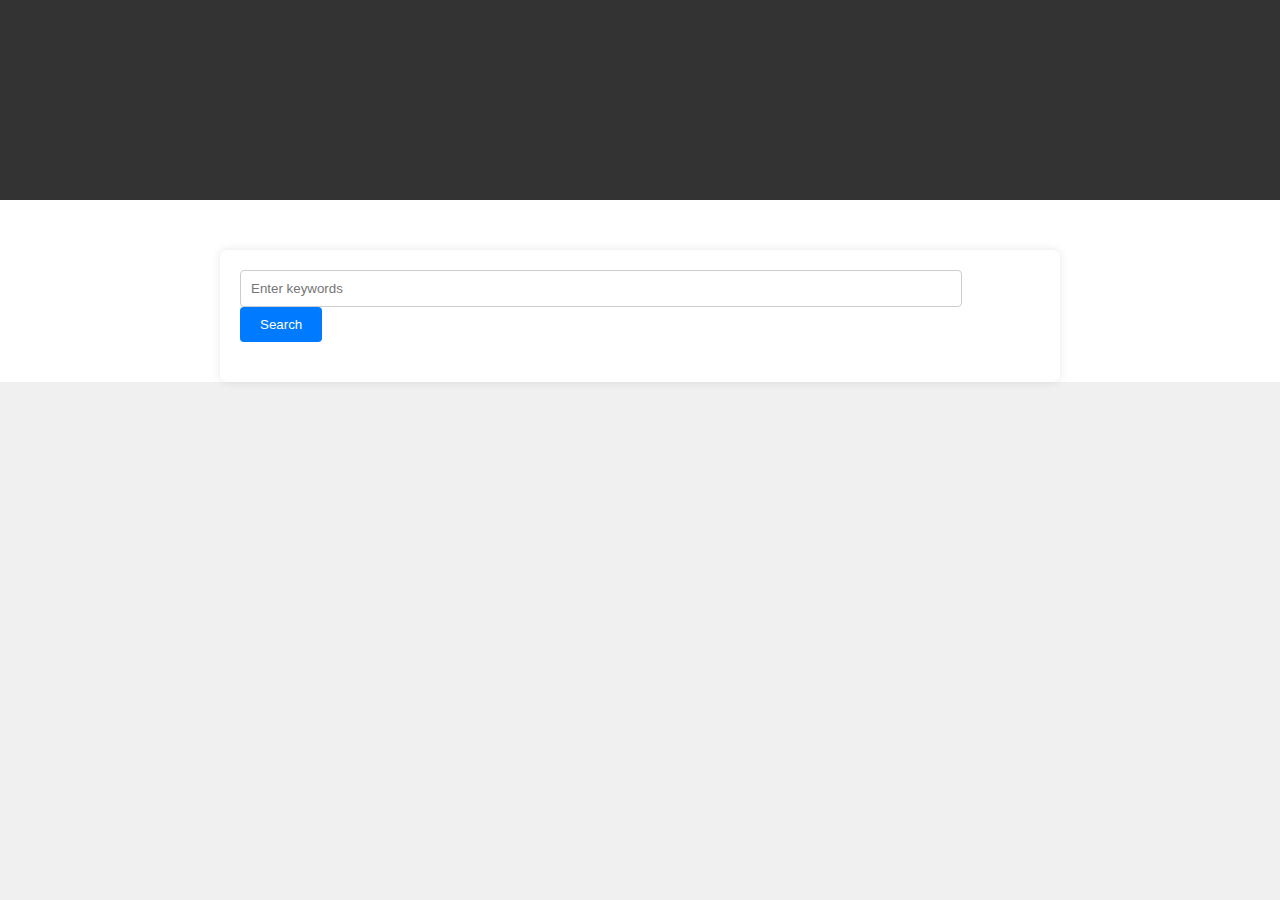
==== index.html @ c44004f3 "First Commit" ====
<!DOCTYPE html>
<html lang="en">
<head>
    <meta charset="UTF-8">
    <meta name="viewport" content="width=device-width, initial-scale=1.0">
    <title>AniList GraphQL API Example</title>
    <link rel="stylesheet" href="styles.css">
</head>
<body>
    <header id="banner"></header>
    <div class="container">
        <input type="text" id="searchInput" placeholder="Enter keywords" onkeypress="handleKeyPress(event)">
        <button onclick="searchAnime()">Search</button>
        <div id="data"></div>
    </div>

    <script>
        // Define the API endpoint
        const apiEndpoint = 'https://graphql.anilist.co';

        // Define the GraphQL query
        const query = `
            query ($search: String) {
                Page (perPage: 5) {
                    media (search: $search, type: ANIME) {
                        id
                        title {
                            romaji
                            english
                            native
                        }
                        description
                        coverImage {
                            large
                        }
                    }
                }
            }
        `;

        // Function to fetch data from the API
        async function fetchData(search) {
            const variables = { search: search };
            try {
                const response = await fetch(apiEndpoint, {
                    method: 'POST',
                    headers: {
                        'Content-Type': 'application/json',
                        'Accept': 'application/json',
                    },
                    body: JSON.stringify({
                        query: query,
                        variables: variables
                    })
                });
                if (!response.ok) {
                    throw new Error('Network response was not ok');
                }
                const data = await response.json();
                displayData(data);
            } catch (error) {
                console.error('There has been a problem with your fetch operation:', error);
            }
        }

        // Function to display data on the webpage
        function displayData(data) {
            const dataDiv = document.getElementById('data');
            dataDiv.innerHTML = '';
            data.data.Page.media.forEach(anime => {
                const animeDiv = document.createElement('div');
                animeDiv.classList.add('anime');

                const title = document.createElement('h2');
                title.textContent = anime.title.romaji || anime.title.english || anime.title.native;
                animeDiv.appendChild(title);

                const description = document.createElement('p');
                description.innerHTML = anime.description; // Use innerHTML to render HTML tags
                animeDiv.appendChild(description);

                if (anime.coverImage && anime.coverImage.large) {
                    const image = document.createElement('img');
                    image.src = anime.coverImage.large;
                    image.style.cursor = 'pointer';
                    image.addEventListener('click', () => {
                        fetchData(anime.title.romaji || anime.title.english || anime.title.native);
                    });
                    animeDiv.appendChild(image);
                }

                dataDiv.appendChild(animeDiv);
            });
        }

        // Function to handle search
        function searchAnime() {
            const searchInput = document.getElementById('searchInput').value;
            fetchData(searchInput);
        }

        // Function to handle key press
        function handleKeyPress(event) {
            if (event.key === 'Enter') {
                searchAnime();
            }
        }
    </script>
</body>
</html>
---- styles.css ----
html {
    background-color: #f0f0f0; /* Light grey background color */
}

body {
    font-family: Arial, sans-serif;
    background-color: #ffffff; /* White background color */
    color: #333;
    margin: 0;
    padding: 0;
}

header#banner {
    width: 100%;
    height: 200px; /* Adjust the height as needed */
    background-color: #333; /* Fallback background color */
}

.container {
    max-width: 800px;
    margin: 50px auto;
    padding: 20px;
    background-color: rgba(255, 255, 255, 0.8); /* Slightly transparent background */
    box-shadow: 0 0 10px rgba(0, 0, 0, 0.1);
    border-radius: 8px;
}

input[type="text"] {
    width: calc(100% - 100px);
    padding: 10px;
    margin-right: 10px;
    border: 1px solid #ccc;
    border-radius: 4px;
}

button {
    padding: 10px 20px;
    border: none;
    background-color: #007BFF;
    color: #fff;
    border-radius: 4px;
    cursor: pointer;
}

button:hover {
    background-color: #0056b3;
}

#data {
    margin-top: 20px;
}

.anime {
    margin-bottom: 20px;
    padding: 10px;
    border: 1px solid #ddd;
    border-radius: 4px;
    background-color: #fafafa;
    text-align: center; /* Center the content */
}

.anime h2 {
    margin-top: 0;
}

.anime img {
    max-width: 100%;
    height: auto;
    display: block;
    margin: 10px auto 0; /* Center the image */
}
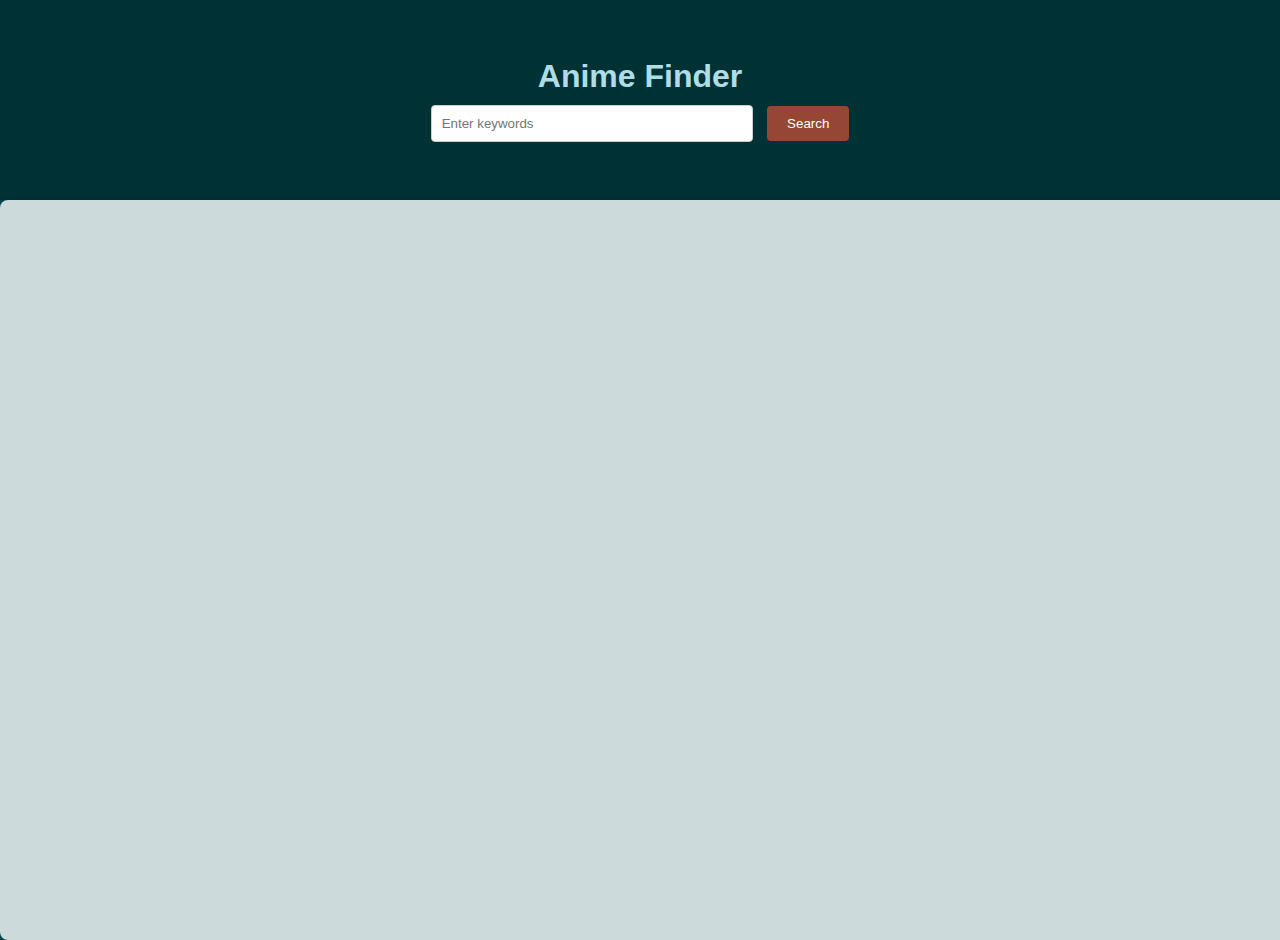
==== commit 9edc8c09: "Card Sliders / Color Scheme" ====
--- a/index.html
+++ b/index.html
@@ -7,18 +7,24 @@
     <link rel="stylesheet" href="styles.css">
 </head>
 <body>
-    <header id="banner"></header>
+    <header id="banner">
+        <h1>Anime Finder</h1>
+        <div class="search-container">
+            <input type="text" id="searchInput" placeholder="Enter keywords" onkeypress="handleKeyPress(event)">
+            <button onclick="searchAnime()">Search</button>
+        </div>
+    </header>
     <div class="container">
-        <input type="text" id="searchInput" placeholder="Enter keywords" onkeypress="handleKeyPress(event)">
-        <button onclick="searchAnime()">Search</button>
-        <div id="data"></div>
+        <div id="slider">
+            <button id="prev" onclick="prevSlide()">&#10094;</button>
+            <div id="data" class="slider-content"></div>
+            <button id="next" onclick="nextSlide()">&#10095;</button>
+        </div>
     </div>
 
     <script>
-        // Define the API endpoint
         const apiEndpoint = 'https://graphql.anilist.co';
 
-        // Define the GraphQL query
         const query = `
             query ($search: String) {
                 Page (perPage: 5) {
@@ -38,7 +44,6 @@
             }
         `;
 
-        // Function to fetch data from the API
         async function fetchData(search) {
             const variables = { search: search };
             try {
@@ -63,20 +68,20 @@
             }
         }
 
-        // Function to display data on the webpage
         function displayData(data) {
             const dataDiv = document.getElementById('data');
             dataDiv.innerHTML = '';
-            data.data.Page.media.forEach(anime => {
+            data.data.Page.media.forEach((anime, index) => {
                 const animeDiv = document.createElement('div');
                 animeDiv.classList.add('anime');
+                animeDiv.dataset.index = index;
 
                 const title = document.createElement('h2');
                 title.textContent = anime.title.romaji || anime.title.english || anime.title.native;
                 animeDiv.appendChild(title);
 
                 const description = document.createElement('p');
-                description.innerHTML = anime.description; // Use innerHTML to render HTML tags
+                description.innerHTML = anime.description; 
                 animeDiv.appendChild(description);
 
                 if (anime.coverImage && anime.coverImage.large) {
@@ -85,26 +90,75 @@
                     image.style.cursor = 'pointer';
                     image.addEventListener('click', () => {
                         fetchData(anime.title.romaji || anime.title.english || anime.title.native);
+                        resetSliderPosition(); 
                     });
                     animeDiv.appendChild(image);
                 }
 
+                animeDiv.addEventListener('click', () => {
+                    currentSlide = index;
+                    showSlide(currentSlide);
+                });
+
                 dataDiv.appendChild(animeDiv);
             });
+            showSlide(currentSlide);
         }
 
-        // Function to handle search
         function searchAnime() {
             const searchInput = document.getElementById('searchInput').value;
             fetchData(searchInput);
+            resetSliderPosition();
         }
 
-        // Function to handle key press
         function handleKeyPress(event) {
             if (event.key === 'Enter') {
                 searchAnime();
             }
         }
+
+        async function fetchRandomAnimes() {
+            await fetchData(''); 
+        }
+
+        let currentSlide = 0;
+        function showSlide(index) {
+            const slides = document.querySelectorAll('.anime');
+            const totalSlides = slides.length;
+            const sliderContent = document.querySelector('.slider-content');
+            const slideWidth = slides[0].offsetWidth;
+            const offset = -index * slideWidth + (sliderContent.offsetWidth - slideWidth) / 2;
+            sliderContent.style.transform = `translateX(${offset}px)`;
+
+            slides.forEach((slide, i) => {
+                if (i === index) {
+                    slide.classList.add('current');
+                    slide.style.pointerEvents = 'auto';
+                } else {
+                    slide.classList.remove('current');
+                    slide.style.pointerEvents = 'none';
+                }
+            });
+        }
+
+        function nextSlide() {
+            currentSlide = (currentSlide + 1) % document.querySelectorAll('.anime').length;
+            showSlide(currentSlide);
+        }
+
+        function prevSlide() {
+            currentSlide = (currentSlide - 1 + document.querySelectorAll('.anime').length) % document.querySelectorAll('.anime').length;
+            showSlide(currentSlide);
+        }
+
+        function resetSliderPosition() {
+            currentSlide = 0;
+            showSlide(currentSlide);
+        }
+
+        window.onload = async () => {
+            await fetchRandomAnimes();
+        };
     </script>
 </body>
 </html>--- a/styles.css
+++ b/styles.css
@@ -1,10 +1,10 @@
 html {
-    background-color: #f0f0f0; /* Light grey background color */
+    background-color: #024950; 
 }
 
 body {
     font-family: Arial, sans-serif;
-    background-color: #ffffff; /* White background color */
+    background-color: #024950; 
     color: #333;
     margin: 0;
     padding: 0;
@@ -12,51 +12,108 @@
 
 header#banner {
     width: 100%;
-    height: 200px; /* Adjust the height as needed */
-    background-color: #333; /* Fallback background color */
+    height: 200px; 
+    background-color: #003135; 
+    color: #fff;
+    display: flex;
+    flex-direction: column;
+    align-items: center;
+    justify-content: center;
+    text-align: center; 
 }
 
-.container {
-    max-width: 800px;
-    margin: 50px auto;
-    padding: 20px;
-    background-color: rgba(255, 255, 255, 0.8); /* Slightly transparent background */
-    box-shadow: 0 0 10px rgba(0, 0, 0, 0.1);
-    border-radius: 8px;
+header#banner h1 {
+    margin: 0;
+    color: #AFDDE5; 
 }
 
-input[type="text"] {
-    width: calc(100% - 100px);
+.search-container {
+    margin-top: 10px;
+}
+
+.search-container input[type="text"] {
+    width: 300px;
     padding: 10px;
     margin-right: 10px;
     border: 1px solid #ccc;
     border-radius: 4px;
 }
 
-button {
+.search-container button {
     padding: 10px 20px;
     border: none;
-    background-color: #007BFF;
+    background-color: #964734; 
     color: #fff;
     border-radius: 4px;
     cursor: pointer;
 }
 
-button:hover {
-    background-color: #0056b3;
+.search-container button:hover {
+    background-color: #7a3a2b; 
 }
 
-#data {
-    margin-top: 20px;
+.container {
+    width: 100%;
+    height: calc(100vh - 200px); 
+    margin: 0;
+    padding: 20px;
+    background-color: rgba(255, 255, 255, 0.8); 
+    box-shadow: 0 0 10px rgba(0, 0, 0, 0.1);
+    border-radius: 8px;
+    display: flex;
+    align-items: center;
+    justify-content: center;
+}
+
+#slider {
+    position: relative;
+    width: 100%;
+    overflow: hidden;
+}
+
+.slider-content {
+    display: flex;
+    transition: transform 0.5s ease-in-out;
+}
+
+#prev, #next {
+    position: absolute;
+    top: 50%;
+    transform: translateY(-50%);
+    background-color: #964734; 
+    color: #fff;
+    border: none;
+    padding: 10px;
+    cursor: pointer;
+    z-index: 1;
+}
+
+#prev {
+    left: calc(35% - 30px); 
+}
+
+#next {
+    right: calc(35% - 30px);
 }
 
 .anime {
-    margin-bottom: 20px;
+    min-width: 30%;
+    max-width: 30%;
+    box-sizing: border-box;
     padding: 10px;
     border: 1px solid #ddd;
     border-radius: 4px;
-    background-color: #fafafa;
-    text-align: center; /* Center the content */
+    text-align: center; 
+    transition: opacity 0.5s ease;
+}
+
+.anime.current {
+    background-color: #0FA4AF; 
+}
+
+.anime:not(.current) {
+    background-color: #AFDDE5; 
+    opacity: 0.5; 
 }
 
 .anime h2 {
@@ -67,5 +124,5 @@
     max-width: 100%;
     height: auto;
     display: block;
-    margin: 10px auto 0; /* Center the image */
+    margin: 10px auto 0; 
 }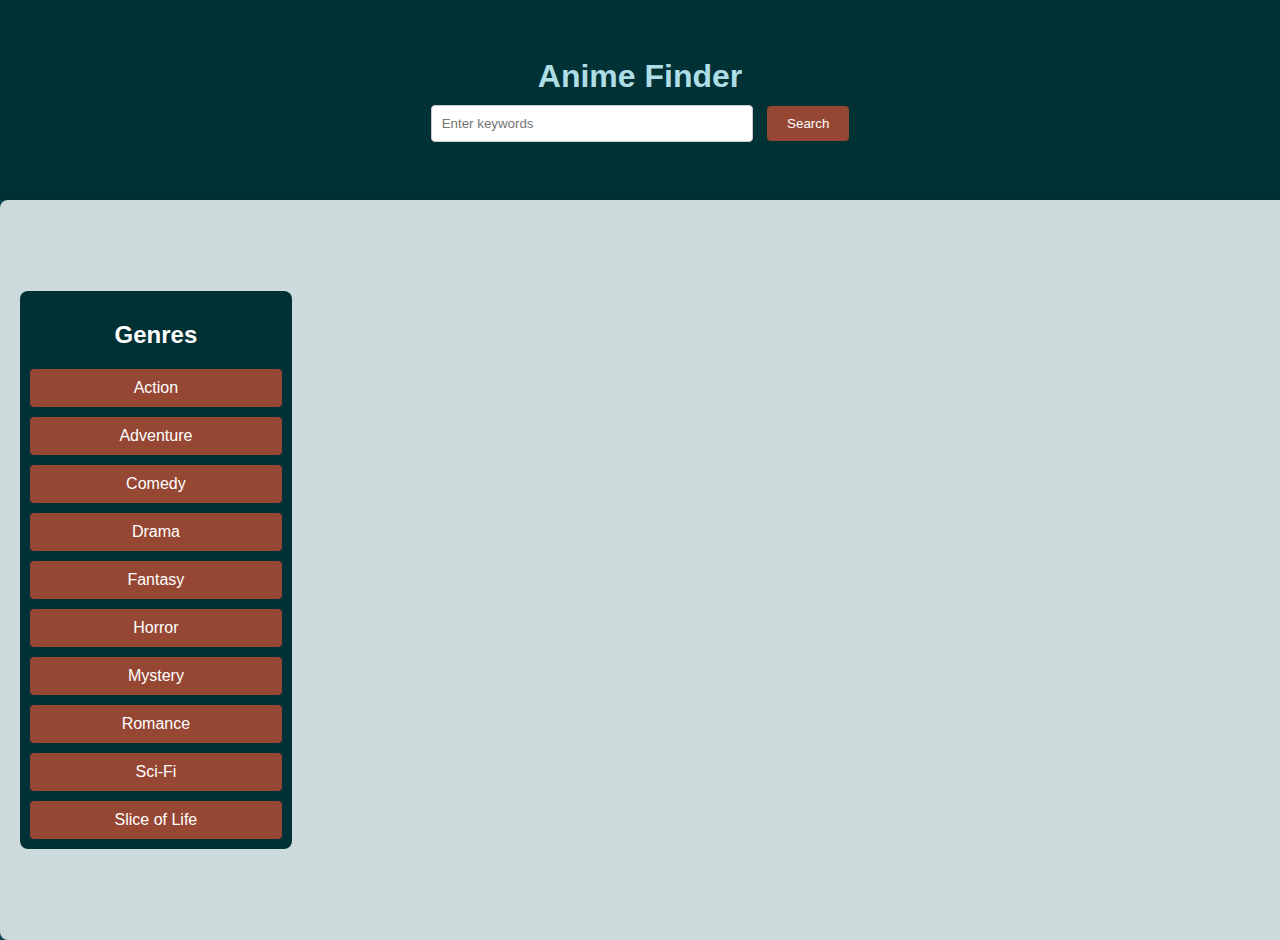
==== commit 03d20253: "Genre Sidebar, Updated Sliders" ====
--- a/index.html
+++ b/index.html
@@ -15,20 +15,22 @@
         </div>
     </header>
     <div class="container">
-        <div id="slider">
-            <button id="prev" onclick="prevSlide()">&#10094;</button>
-            <div id="data" class="slider-content"></div>
-            <button id="next" onclick="nextSlide()">&#10095;</button>
+        <div id="sidebar">
+            <h2>Genres</h2>
+            <div id="genres"></div>
+        </div>
+        <div id="main-content">
+            <div id="top-anime-grid" class="anime-grid"></div>
         </div>
     </div>
 
     <script>
         const apiEndpoint = 'https://graphql.anilist.co';
 
-        const query = `
-            query ($search: String) {
-                Page (perPage: 5) {
-                    media (search: $search, type: ANIME) {
+        const topAnimeQuery = `
+            query {
+                Page (perPage: 20, sort: [SCORE_DESC]) {
+                    media (type: ANIME, sort: [SCORE_DESC]) {
                         id
                         title {
                             romaji
@@ -44,8 +46,9 @@
             }
         `;
 
-        async function fetchData(search) {
-            const variables = { search: search };
+        const genres = ["Action", "Adventure", "Comedy", "Drama", "Fantasy", "Horror", "Mystery", "Romance", "Sci-Fi", "Slice of Life"];
+
+        async function fetchTopAnimes() {
             try {
                 const response = await fetch(apiEndpoint, {
                     method: 'POST',
@@ -54,61 +57,22 @@
                         'Accept': 'application/json',
                     },
                     body: JSON.stringify({
-                        query: query,
-                        variables: variables
+                        query: topAnimeQuery
                     })
                 });
                 if (!response.ok) {
                     throw new Error('Network response was not ok');
                 }
                 const data = await response.json();
-                displayData(data);
+                displayTopAnimes(data);
             } catch (error) {
                 console.error('There has been a problem with your fetch operation:', error);
             }
         }
 
-        function displayData(data) {
-            const dataDiv = document.getElementById('data');
-            dataDiv.innerHTML = '';
-            data.data.Page.media.forEach((anime, index) => {
-                const animeDiv = document.createElement('div');
-                animeDiv.classList.add('anime');
-                animeDiv.dataset.index = index;
-
-                const title = document.createElement('h2');
-                title.textContent = anime.title.romaji || anime.title.english || anime.title.native;
-                animeDiv.appendChild(title);
-
-                const description = document.createElement('p');
-                description.innerHTML = anime.description; 
-                animeDiv.appendChild(description);
-
-                if (anime.coverImage && anime.coverImage.large) {
-                    const image = document.createElement('img');
-                    image.src = anime.coverImage.large;
-                    image.style.cursor = 'pointer';
-                    image.addEventListener('click', () => {
-                        fetchData(anime.title.romaji || anime.title.english || anime.title.native);
-                        resetSliderPosition(); 
-                    });
-                    animeDiv.appendChild(image);
-                }
-
-                animeDiv.addEventListener('click', () => {
-                    currentSlide = index;
-                    showSlide(currentSlide);
-                });
-
-                dataDiv.appendChild(animeDiv);
-            });
-            showSlide(currentSlide);
-        }
-
-        function searchAnime() {
-            const searchInput = document.getElementById('searchInput').value;
-            fetchData(searchInput);
-            resetSliderPosition();
+        async function searchAnime(searchQuery) {
+            const searchInput = searchQuery || document.getElementById('searchInput').value;
+            window.location.href = `search.html?search=${searchInput}`;
         }
 
         function handleKeyPress(event) {
@@ -117,47 +81,45 @@
             }
         }
 
-        async function fetchRandomAnimes() {
-            await fetchData(''); 
-        }
+        function displayTopAnimes(data) {
+            const topAnimeGrid = document.getElementById('top-anime-grid');
+            topAnimeGrid.innerHTML = '';
+            data.data.Page.media.forEach(anime => {
+                const animeDiv = document.createElement('div');
+                animeDiv.classList.add('anime');
 
-        let currentSlide = 0;
-        function showSlide(index) {
-            const slides = document.querySelectorAll('.anime');
-            const totalSlides = slides.length;
-            const sliderContent = document.querySelector('.slider-content');
-            const slideWidth = slides[0].offsetWidth;
-            const offset = -index * slideWidth + (sliderContent.offsetWidth - slideWidth) / 2;
-            sliderContent.style.transform = `translateX(${offset}px)`;
+                const title = document.createElement('h2');
+                title.textContent = anime.title.romaji || anime.title.english || anime.title.native;
+                animeDiv.appendChild(title);
 
-            slides.forEach((slide, i) => {
-                if (i === index) {
-                    slide.classList.add('current');
-                    slide.style.pointerEvents = 'auto';
-                } else {
-                    slide.classList.remove('current');
-                    slide.style.pointerEvents = 'none';
+                const description = document.createElement('p');
+                description.innerHTML = anime.description;
+                animeDiv.appendChild(description);
+
+                if (anime.coverImage && anime.coverImage.large) {
+                    const image = document.createElement('img');
+                    image.src = anime.coverImage.large;
+                    animeDiv.appendChild(image);
                 }
+
+                topAnimeGrid.appendChild(animeDiv);
             });
         }
 
-        function nextSlide() {
-            currentSlide = (currentSlide + 1) % document.querySelectorAll('.anime').length;
-            showSlide(currentSlide);
-        }
-
-        function prevSlide() {
-            currentSlide = (currentSlide - 1 + document.querySelectorAll('.anime').length) % document.querySelectorAll('.anime').length;
-            showSlide(currentSlide);
-        }
-
-        function resetSliderPosition() {
-            currentSlide = 0;
-            showSlide(currentSlide);
+        function displayGenres() {
+            const genresDiv = document.getElementById('genres');
+            genres.forEach(genre => {
+                const genreDiv = document.createElement('div');
+                genreDiv.classList.add('genre');
+                genreDiv.textContent = genre;
+                genreDiv.onclick = () => searchAnime(genre);
+                genresDiv.appendChild(genreDiv);
+            });
         }
 
         window.onload = async () => {
-            await fetchRandomAnimes();
+            await fetchTopAnimes();
+            displayGenres();
         };
     </script>
 </body>
--- a/styles.css
+++ b/styles.css
@@ -8,6 +8,7 @@
     color: #333;
     margin: 0;
     padding: 0;
+    overflow: hidden; /* Prevent overflow */
 }
 
 header#banner {
@@ -63,22 +64,70 @@
     display: flex;
     align-items: center;
     justify-content: center;
+    overflow: hidden; /* Prevent overflow */
+}
+
+#sidebar {
+    width: 20%;
+    padding: 10px;
+    background-color: #003135; 
+    color: #fff;
+    border-radius: 8px;
+}
+
+#sidebar h2 {
+    text-align: center;
+}
+
+#genres {
+    display: grid;
+    grid-template-columns: 1fr;
+    gap: 10px;
+}
+
+.genre {
+    padding: 10px;
+    background-color: #964734; 
+    color: #fff;
+    border-radius: 4px;
+    cursor: pointer;
+    text-align: center;
+}
+
+.genre:hover {
+    background-color: #7a3a2b; 
+}
+
+#main-content {
+    width: 75%;
+    margin-left: 5%;
+    overflow: hidden; /* Prevent overflow */
+}
+
+.anime-grid {
+    display: grid;
+    grid-template-columns: repeat(4, 1fr);
+    gap: 10px;
+    margin-bottom: 20px;
 }
 
 #slider {
     position: relative;
     width: 100%;
     overflow: hidden;
+    height: 100%; /* Ensure it takes full height */
 }
 
 .slider-content {
     display: flex;
     transition: transform 0.5s ease-in-out;
+    height: 100%; /* Ensure it takes full height */
+    align-items: center; /* Center items vertically */
 }
 
 #prev, #next {
     position: absolute;
-    top: 50%;
+    top: 50%; /* Centered vertically */
     transform: translateY(-50%);
     background-color: #964734; 
     color: #fff;
@@ -89,26 +138,37 @@
 }
 
 #prev {
-    left: calc(35% - 30px); 
+    left: 7%; /* Adjusted position */
 }
 
 #next {
-    right: calc(35% - 30px);
+    right: 7%; /* Adjusted position */
 }
 
 .anime {
-    min-width: 30%;
-    max-width: 30%;
+    flex: 0 0 auto;
+    width: 80%; /* Adjust width to contain content */
+    max-height: calc(100vh - 300px); /* Maximum height limit to prevent overflow */
     box-sizing: border-box;
     padding: 10px;
     border: 1px solid #ddd;
     border-radius: 4px;
     text-align: center; 
-    transition: opacity 0.5s ease;
+    transition: transform 0.5s ease, opacity 0.5s ease;
+    overflow: hidden; /* Ensure content stays within the card */
 }
 
 .anime.current {
     background-color: #0FA4AF; 
+    width: 80%; /* Adjust width to contain content */
+    max-height: calc(100vh - 300px); /* Maximum height limit to prevent overflow */
+    box-sizing: border-box;
+    padding: 10px;
+    border: 1px solid #ddd;
+    border-radius: 4px;
+    text-align: center; 
+    transition: transform 0.5s ease, opacity 0.5s ease;
+    overflow: hidden; /* Ensure content stays within the card */
 }
 
 .anime:not(.current) {
@@ -118,6 +178,14 @@
 
 .anime h2 {
     margin-top: 0;
+    font-size: 1.2em; /* Adjust font size */
+    white-space: nowrap; /* Prevent text overflow */
+    overflow: hidden; /* Prevent text overflow */
+    text-overflow: ellipsis; /* Add ellipsis for overflow text */
+}
+
+.anime p {
+    font-size: 0.9em; /* Adjust font size */
 }
 
 .anime img {
